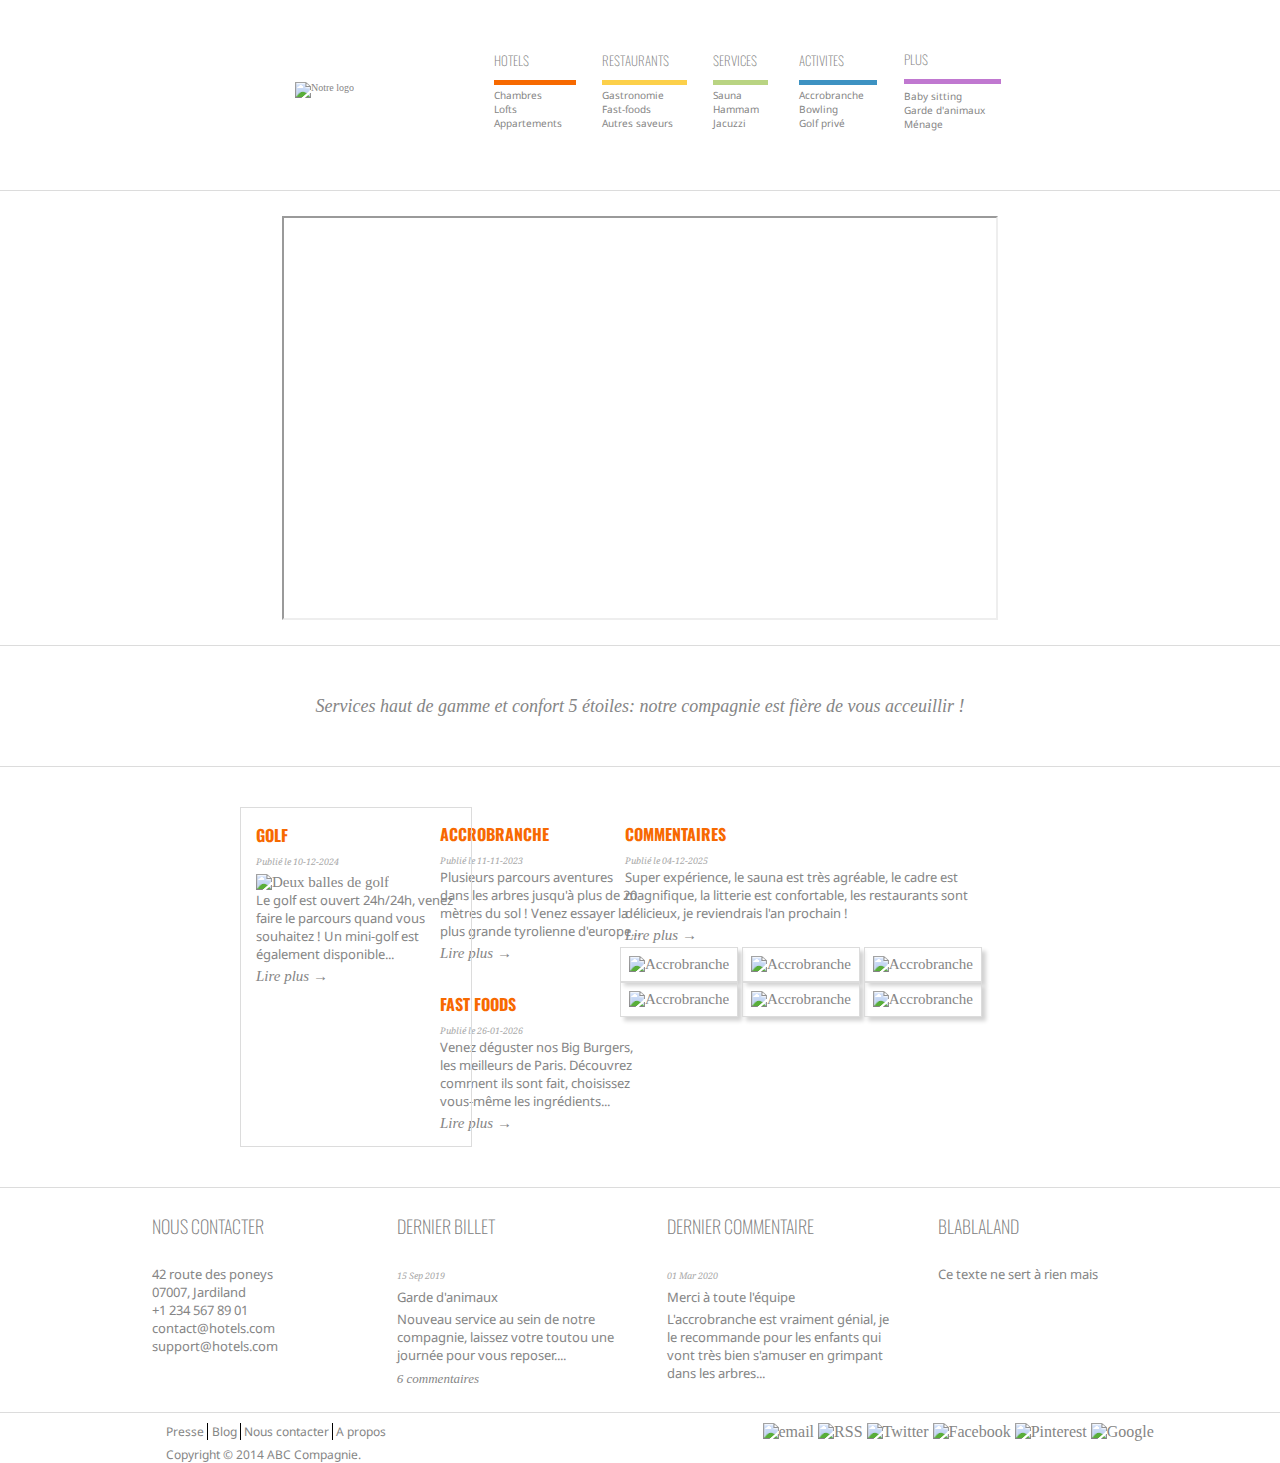
==== index.html @ 47c8dfce "Rename maquette.html to index.html" ====
<!DOCTYPE html>
<html lang="fr">
    <head>
        <title>Lourde maquette</title>
        <meta charset="UTF-8">
        <link href="lourdstyle.css" rel="stylesheet">
        <link rel="preconnect" href="https://fonts.googleapis.com">
        <link rel="preconnect" href="https://fonts.gstatic.com" crossorigin>
        <link rel="stylesheet" type="text/css" href="https://fonts.googleapis.com/css2?family=Oswald&display=swap"/>
        <link rel="stylesheet" type="text/css" href="https://fonts.googleapis.com/css?family=Droid+Sans"/>
        <link rel="stylesheet" type="text/css" href="https://fonts.googleapis.com/css?family=Droid+Serif"/>
    </head>
    <body>
    <header class="entete">
        <div class="directions">
            <img class="logo" src="misc/logo.png" alt="Notre logo">
            <ul>
                <li><h2 class="categories">HOTELS</h2></li>
                <li class="cat" id="hotels"></li>
                <li>Chambres</li>
                <li>Lofts</li>
                <li>Appartements</li>
            </ul>
            <ul>
                <li><h2 class="categories">RESTAURANTS</h2></li>
                <li class="cat" id="resto"></li>
                <li>Gastronomie</li>
                <li>Fast-foods</li>
                <li>Autres saveurs</li>
            </ul>
            <ul>
                <li><h2 class="categories">SERVICES</h2></li>
                <li class="cat" id="services"></li>
                <li>Sauna</li>
                <li>Hammam</li>
                <li>Jacuzzi</li>
            </ul>
            <ul>
                <li><h2 class="categories">ACTIVITES</h2></li>
                <li class="cat" id="activites"></li>
                <li>Accrobranche</li>
                <li>Bowling</li>
                <li>Golf priv&eacute;</li>
            </ul>
            <ul>
                <li><h2 class="categories">PLUS</h2></li>
                <li class="cat" id="plus"></li>
                <li>Baby sitting</li>
                <li>Garde d'animaux</li>
                <li>M&eacute;nage</li>
            </ul>
        </div>
    </header>
        <div class="video">
            <iframe width="712" height="400"
                    src="https://www.youtube.com/embed/oWMpZmFyJCQ"
                    title="YouTube video player"
                    allow="accelerometer; autoplay; gyroscope; picture-in-picture"
                    allowfullscreen>
            </iframe>
        </div>
        <section class="milieu">
            <div class="bandeau">
                    <h3>Services haut de gamme et confort 5 étoiles: notre compagnie est fière de vous acceuillir !</h3>
            </div>
        </section>
        <section class="sectioncases">
            <div class="conteneur">
                <div class="golf">
                    <h2 class="titrecase">GOLF</h2>
                    <small>Publié le 10-12-2024</small>
                    <img class="illustration" src="misc/golf.jpg" alt="Deux balles de golf">
                    <p>Le golf est ouvert 24h/24h, venez faire le parcours quand vous souhaitez ! Un mini-golf est également disponible...</p>
                    <a class="lireplus" href="lourdbail.html">Lire plus &rarr;</a>
                </div>
                <div class="accrobranche">
                    <h2 class="titrecase">ACCROBRANCHE</h2>
                    <small>Publi&eacute; le 11-11-2023</small>
                    <p>Plusieurs parcours aventures dans les arbres jusqu'à plus de 20 mètres du sol ! Venez essayer la plus grande tyrolienne d'europe...</p>
                    <a class="lireplus" href="lourdbail.html">Lire plus &rarr;</a>
                </div>
                <div class="fastfood">
                    <h2 class="titrecase">FAST FOODS</h2>
                    <small>Publié le 26-01-2026</small>
                    <p>Venez déguster nos Big Burgers, les meilleurs de Paris. Découvrez comment ils sont fait, choisissez vous-même les ingrédients...</p>
                    <a class="lireplus" href="lourdbail.html">Lire plus &rarr;</a>
                </div>
                <div class="commentaires">
                    <h2 class="titrecase">COMMENTAIRES</h2>
                    <small>Publi&eacute; le 04-12-2025</small>
                    <p>Super expérience, le sauna est très agréable, le cadre est magnifique, la litterie est confortable, les restaurants sont délicieux, je reviendrais l'an prochain !</p>
                    <a class="lireplus" href="lourdbail.html">Lire plus &rarr;</a>
                </div>
                <div class="images">
                    <img class="image" src="misc/accrobranche.jpg" alt="Accrobranche">
                    <img class="image" src="misc/accrobranche.jpg" alt="Accrobranche">
                    <img class="image" src="misc/accrobranche.jpg" alt="Accrobranche">
                    <img class="image" src="misc/accrobranche.jpg" alt="Accrobranche">
                    <img class="image" src="misc/accrobranche.jpg" alt="Accrobranche">
                    <img class="image" src="misc/accrobranche.jpg" alt="Accrobranche">
                </div>
            </div>
        </section>
    <div class="bandeaubas">
        <div class="contact">
            <ul>
                <li>
                    <h3>NOUS CONTACTER<br/><br/></h3>
                </li>
                <li>42 route des poneys
                    <br>07007, Jardiland
                </li>
                <li>+1 234 567 89 01</li>
                <li>contact@hotels.com</li>
                <li>support@hotels.com</li>
            </ul>
            <ul>
                <li>
                    <h3>DERNIER BILLET<br/><br/></h3>
                </li>
                <li><small>15 Sep 2019</small></li>
                <li>Garde d'animaux</li>
                <li>Nouveau service au sein de notre compagnie, laissez votre toutou une journée pour vous reposer....</li>
                <li><a class="lireplus" href="lourdbail">6 commentaires</a></li>
            </ul>
            <ul>
                <li>
                    <h3>DERNIER COMMENTAIRE<br/><br/></h3>
                </li>
                <li><small>01 Mar 2020</small></li>
                <li>Merci à toute l'équipe</li>
                <li>L'accrobranche est vraiment génial, je le recommande pour les enfants qui vont très bien s'amuser en grimpant dans les arbres...</li>
            </ul>
            <ul>
                <li>
                    <h3>BLABLALAND<br/><br/></h3>
                </li>
                <li>Ce texte ne sert à rien mais </li>
            </ul>
        </div>
    </div>
    <footer>
        <div class="fin">
            <ul>
                <li>Presse</li>
                <li>Blog</li>
                <li>Nous contacter</li>
                <li>A propos</li>
            </ul>
            <ul class="copy">
                <li>Copyright &copy; 2014 ABC Compagnie.</li>
            </ul>
        </div>
        <div class="reseaux">
            <img src="misc/email.png" alt="email">
            <img src="misc/rss.png" alt="RSS">
            <img src="misc/twitter.png" alt="Twitter">
            <img src="misc/facebook.png" alt="Facebook">
            <img src="misc/pinterest.png" alt="Pinterest">
            <img src="misc/google.png" alt="Google">
        </div>
    </footer>
    </body>
</html>
---- lourdstyle.css ----
* {
    margin: 0;
    font-family: 'Oswald, Droid';
    color: #858585;
}

p {
    font-family: "Droid Sans";
    font-size: 13px;
}

#hotels {
    border-color: #f76900;
    width: 120%;
}
#resto {
    border-color: #fcd04a;
    width: 120%;
}
#services {
    border-color: #b9d482;
    width: 120%;
}
#activites {
    border-color: #3d92c2;
    width: 120%;
}
#plus {
    border-color: #c078d0;
    width: 120%;
}

li {
    list-style: none;
    font-family: 'Droid Sans', arial;
}

h2.categories {
    font-family: Oswald, arial;
    font-weight: lighter;
}

.conteneur {
    display: grid;
    grid-template: repeat(2, 1fr) / 1fr 1fr 1fr;
    grid-template-areas: "golf accrobranche commentaires"
                         "golf fastfood images";
}

.datedeparution {
    font-size: 10px;
}

li.cat {
    border-bottom: 5px solid;
    width: 100%;
    margin-top: 5%;
    margin-bottom: 5%;
}

.directions{
    display: flex;
    justify-content: center;
    align-items: center;
    flex-wrap: nowrap;
    background-image: url("misc/grille.png");
    width: 100vw;
    height: 180px;
}

.titrecase {
    font-family: 'Oswald', arial;
    font-size: 16px;
    color: #f76900;
}

.entete {
    display: flex;
    align-items: center;
    font-size: 10px;
    border-bottom: 1px solid #DCDCDC;
    padding-bottom: 10px;
}

h2.categories {
    margin-bottom: 10px;
    font-size: 13px;
}

.video {
    display: flex;
    justify-content: center;
    margin-top: 25px;
    margin-bottom: 25px;
}

.infos {
    display: flex;
}

.lireplus {
    font-style: italic;
    text-decoration: none;
}

.sectioncases {
    display: flex;
    justify-content: center;
    padding: 40px;
    font-size: 15px;
}

.golf {
    grid-area: golf;
    width: 200px;
    padding: 15px;
    font-family: Oswald;
    border: 1px solid #DCDCDC;
    position: relative;
    left: 200px;
}

.accrobranche {
    grid-area: accrobranche;
    width: 200px;
    padding: 15px;
    font-family: Oswald;
}

.commentaires {
    grid-area: commentaires;
    width: 400px;
    padding: 15px;
    font-family: Oswald;
    position: relative;
    right: 200px;
}

.fastfood {
    grid-area: fastfood;
    width: 200px;
    padding: 15px;
    font-family: Oswald;
}

.images {
    position: relative;
    right: 190px;
    bottom: 30px;
}
.image {
    padding: 8px;
    border: 1px solid #DCDCDC;
    box-shadow: 4px 4px 4px #D3D3D3;
}

.bandeau {
    display: flex;
    justify-content: center;
    align-items: center;
    flex-wrap: nowrap;
    background-image: url("misc/grille.png");
    height: 100px;
}

.milieu {
    border-top: 1px solid #DCDCDC;
    border-bottom: 1px solid #DCDCDC;
    padding-bottom: 10px;
    padding-top: 10px;
}

h3 {
    font-style: italic;
    font-size: 18px;
    font-weight: lighter;
}

.logo {
    margin-right: 100px;
}

.bandeaubas {
    margin: 0 auto;
    border-top: 1px solid #DCDCDC;
    border-bottom: 1px solid #DCDCDC;
    padding-top: 10px;
    padding-bottom: 10px;
    width: 100vw;
    max-width: 100vw;
}

small {
    font-family: 'droid serif';
    font-style: italic;
    color: #A9A9A9;
    font-size: 9px;
}

.contact {
    display: flex;
    justify-content: center;
    width: 100%;
    height: 100%;
    background-image: url(misc/grille.png);
    font-size: 13px;
    padding-top: 15px;
    padding-bottom: 15px;
}

.contact>ul>li>h3 {
    font-family: 'oswald';
    font-style: initial;
    color: gray;
}

.contact>ul:not(:first-child):not(:last-child)>li:nth-of-type(2) {
    padding-bottom: 2%;
}

.contact>ul:not(:first-child):not(:last-child)>li:nth-of-type(3) {
    padding-bottom: 2%;
}

.contact>ul:not(:first-child):not(:last-child)>li:nth-of-type(4) {
    padding-bottom: 2%;
}

.contact>ul:nth-of-type(1) {
    width: 16%;
}

.contact>ul:nth-of-type(2) {
    width: 18%;
}

.contact>ul:nth-of-type(3) {
    width: 18%;
}

.contact>ul:nth-of-type(4) {
    width: 18%;
}

.contact>ul:first-of-type>li {
    display: flex;
}

.contact>ul:first-of-type>li:nth-of-type(2):before {
    content: url(misc/accueil_icone.png);
}

.contact>ul:first-of-type>li:nth-of-type(3):before {
    content: url(misc/telephone_icone.png);
}

.contact>ul:first-of-type>li:nth-of-type(4):before {
    content: url(misc/mail_icone.png);
}

.contact>ul:first-of-type>li:last-of-type:before {
    content: url(misc/aide_icone.png);
}

footer {
    display: flex;
    justify-content: space-around;
}
.fin  {
    display: flex;
    flex-direction: column;
    width: 30%;
    padding-top: 10px;
    font-size: 12px;
}

.fin > ul > li {
    display: inline;
}

.fin > ul > li:not(:first-of-type) {
    border-left: 1px solid black;
    padding-left: 1%;
}

.reseaux {
    padding-top: 10px;
}

.copy {
    padding-top: 6px;
}
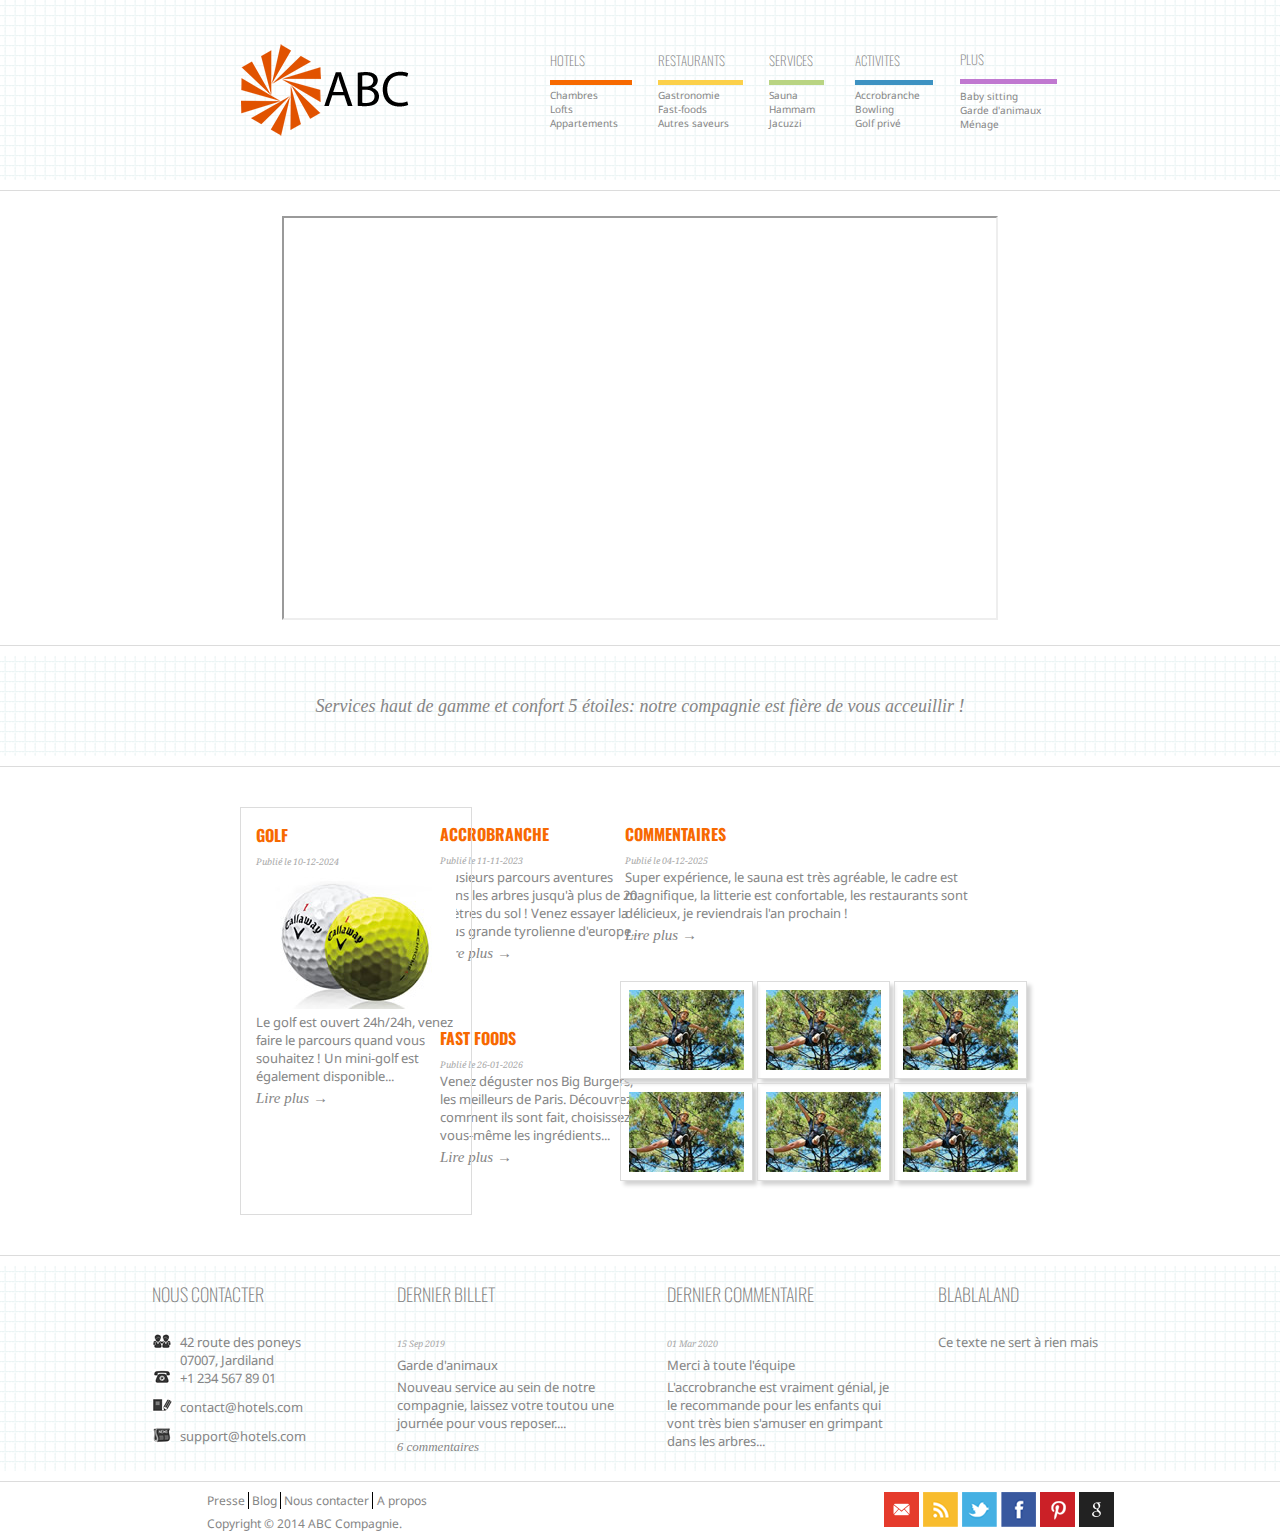
==== commit 20f7f7d3: "Update index.html" ====
--- a/index.html
+++ b/index.html
@@ -1,8 +1,9 @@
 <!DOCTYPE html>
 <html lang="fr">
     <head>
-        <title>Lourde maquette</title>
+        <title>ABC Compagnie</title>
         <meta charset="UTF-8">
+        <link rel="icon" type="image/png" href="misc/logo.png">
         <link href="lourdstyle.css" rel="stylesheet">
         <link rel="preconnect" href="https://fonts.googleapis.com">
         <link rel="preconnect" href="https://fonts.gstatic.com" crossorigin>
